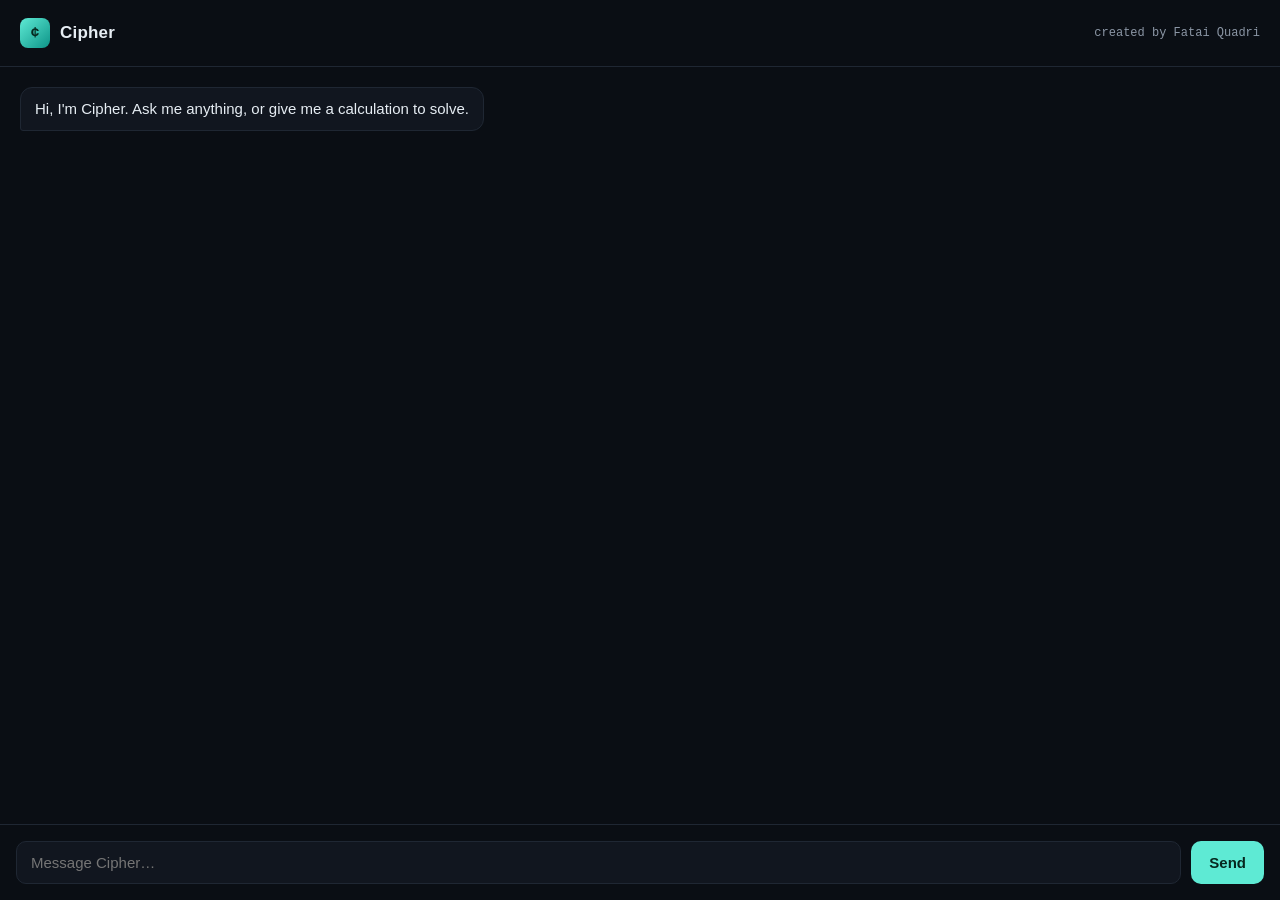
==== index.html @ 3cb3d945 "Add files via upload" ====
<!DOCTYPE html>
<html lang="en">
<head>
<meta charset="UTF-8">
<meta name="viewport" content="width=device-width, initial-scale=1.0">
<title>Cipher</title>
<style>
  :root {
    --bg: #0a0e14;
    --panel: #11161f;
    --line: #1f2733;
    --accent: #5eead4;
    --accent-dim: #2dd4bf33;
    --text: #e6edf3;
    --text-dim: #8b96a5;
  }

  * { box-sizing: border-box; }

  body {
    margin: 0;
    height: 100vh;
    display: flex;
    flex-direction: column;
    background: var(--bg);
    color: var(--text);
    font-family: -apple-system, BlinkMacSystemFont, "Segoe UI", Roboto, sans-serif;
  }

  header {
    padding: 18px 20px;
    border-bottom: 1px solid var(--line);
    display: flex;
    align-items: center;
    gap: 10px;
  }

  .glyph {
    width: 30px;
    height: 30px;
    border-radius: 8px;
    background: linear-gradient(135deg, var(--accent), #0d9488);
    display: flex;
    align-items: center;
    justify-content: center;
    font-family: "Courier New", monospace;
    font-weight: 700;
    color: #06281f;
    font-size: 15px;
  }

  header h1 {
    font-size: 17px;
    margin: 0;
    font-weight: 600;
    letter-spacing: 0.2px;
  }

  header span {
    font-size: 12px;
    color: var(--text-dim);
    font-family: "Courier New", monospace;
  }

  #chat {
    flex: 1;
    overflow-y: auto;
    padding: 20px;
    display: flex;
    flex-direction: column;
    gap: 14px;
  }

  .msg {
    max-width: 78%;
    padding: 10px 14px;
    border-radius: 12px;
    line-height: 1.45;
    font-size: 15px;
    white-space: pre-wrap;
  }

  .user {
    align-self: flex-end;
    background: var(--accent-dim);
    border: 1px solid var(--accent);
    border-bottom-right-radius: 3px;
  }

  .bot {
    align-self: flex-start;
    background: var(--panel);
    border: 1px solid var(--line);
    border-bottom-left-radius: 3px;
  }

  .bot.typing {
    color: var(--text-dim);
    font-family: "Courier New", monospace;
    font-size: 13px;
  }

  form {
    display: flex;
    gap: 10px;
    padding: 16px;
    border-top: 1px solid var(--line);
    background: var(--bg);
  }

  input {
    flex: 1;
    background: var(--panel);
    border: 1px solid var(--line);
    border-radius: 10px;
    padding: 12px 14px;
    color: var(--text);
    font-size: 15px;
    outline: none;
  }

  input:focus {
    border-color: var(--accent);
  }

  button {
    background: var(--accent);
    color: #06281f;
    border: none;
    border-radius: 10px;
    padding: 0 18px;
    font-weight: 600;
    font-size: 15px;
    cursor: pointer;
  }

  button:active { transform: scale(0.97); }

  button:disabled {
    opacity: 0.5;
    cursor: default;
  }
</style>
</head>
<body>

<header>
  <div class="glyph">¢</div>
  <div>
    <h1>Cipher</h1>
  </div>
  <span style="margin-left:auto;">created by Fatai Quadri</span>
</header>

<div id="chat">
  <div class="msg bot">Hi, I'm Cipher. Ask me anything, or give me a calculation to solve.</div>
</div>

<form id="form">
  <input id="input" type="text" placeholder="Message Cipher…" autocomplete="off" />
  <button id="send" type="submit">Send</button>
</form>

<script>
  const chat = document.getElementById('chat');
  const form = document.getElementById('form');
  const input = document.getElementById('input');
  const sendBtn = document.getElementById('send');

  function addMessage(text, role) {
    const div = document.createElement('div');
    div.className = 'msg ' + role;
    div.textContent = text;
    chat.appendChild(div);
    chat.scrollTop = chat.scrollHeight;
    return div;
  }

  form.addEventListener('submit', async (e) => {
    e.preventDefault();
    const message = input.value.trim();
    if (!message) return;

    addMessage(message, 'user');
    input.value = '';
    sendBtn.disabled = true;

    const typingEl = addMessage('decrypting response…', 'bot typing');

    try {
      const res = await fetch('/chat', {
        method: 'POST',
        headers: { 'Content-Type': 'application/json' },
        body: JSON.stringify({ message })
      });
      const data = await res.json();
      typingEl.textContent = data.reply || 'No response.';
      typingEl.classList.remove('typing');
    } catch (err) {
      typingEl.textContent = 'Connection error. Is the server running?';
      typingEl.classList.remove('typing');
    }

    sendBtn.disabled = false;
    input.focus();
  });
</script>

</body>
</html>
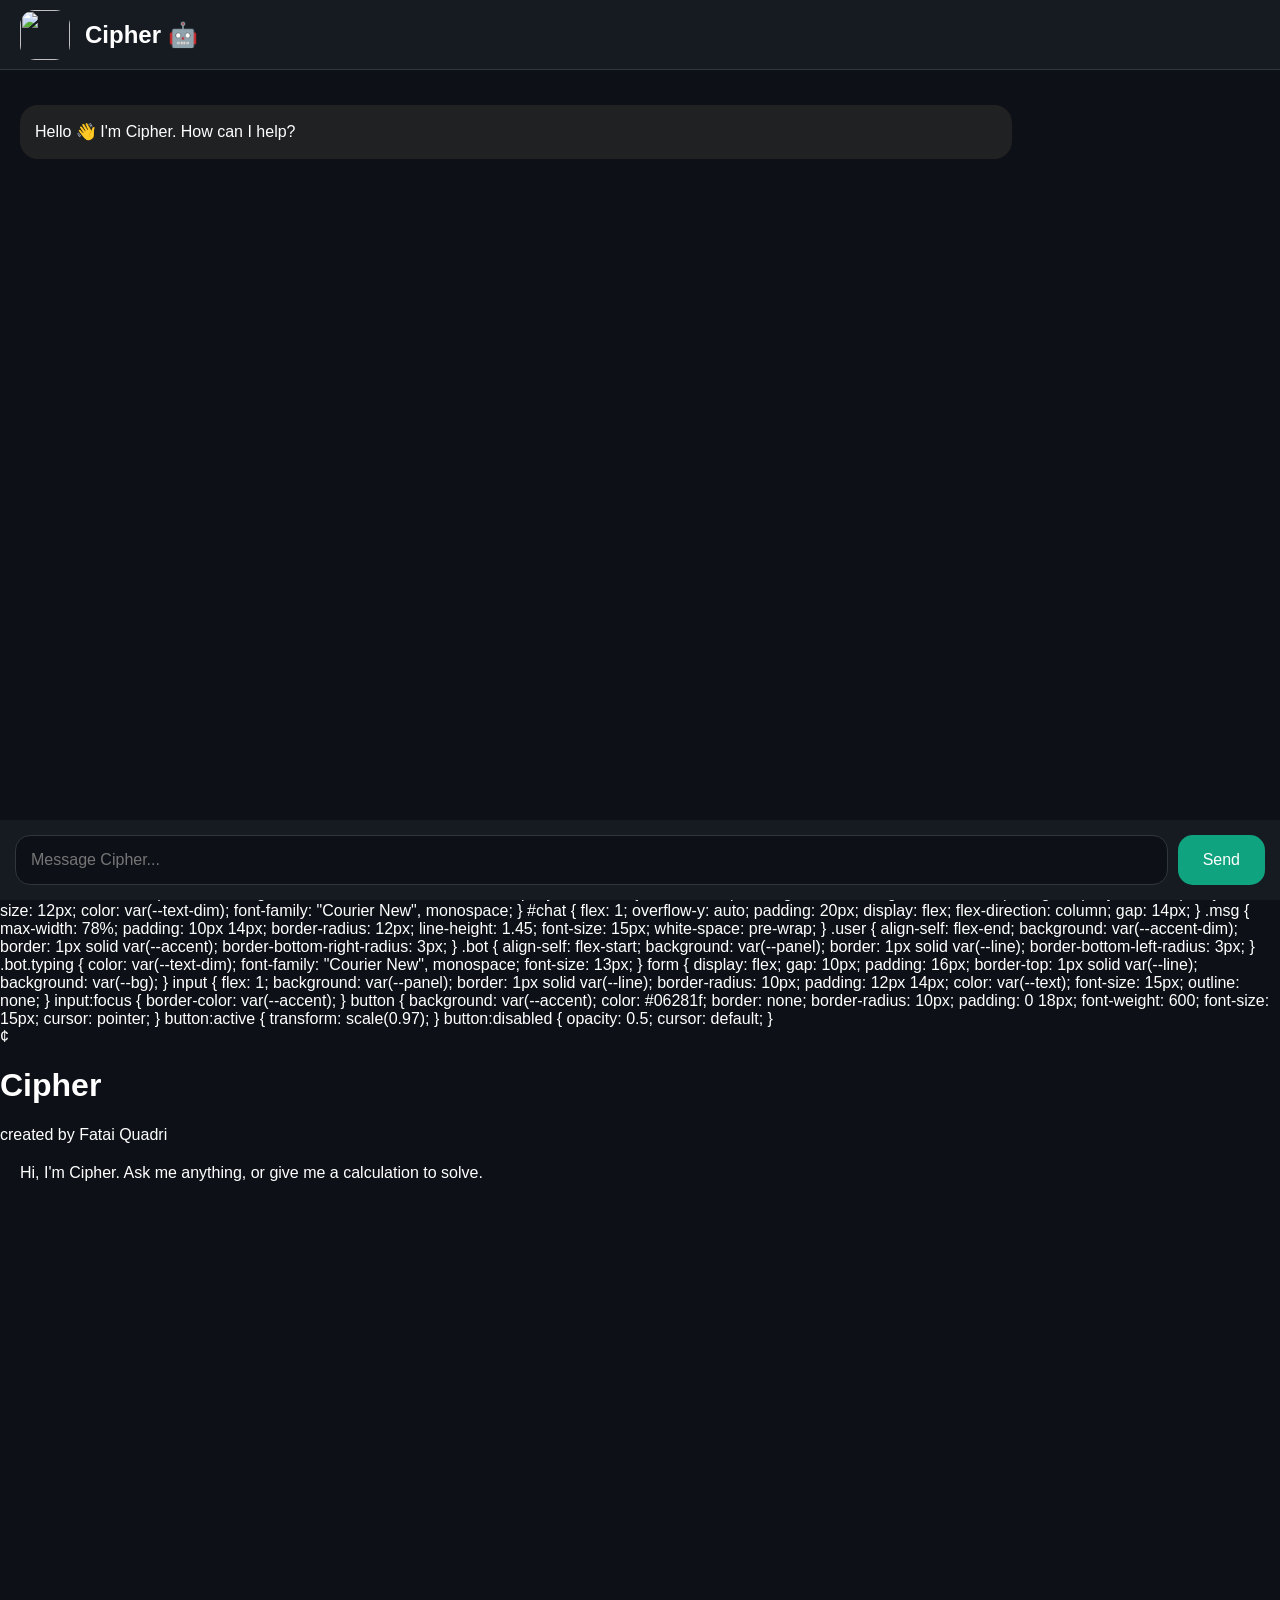
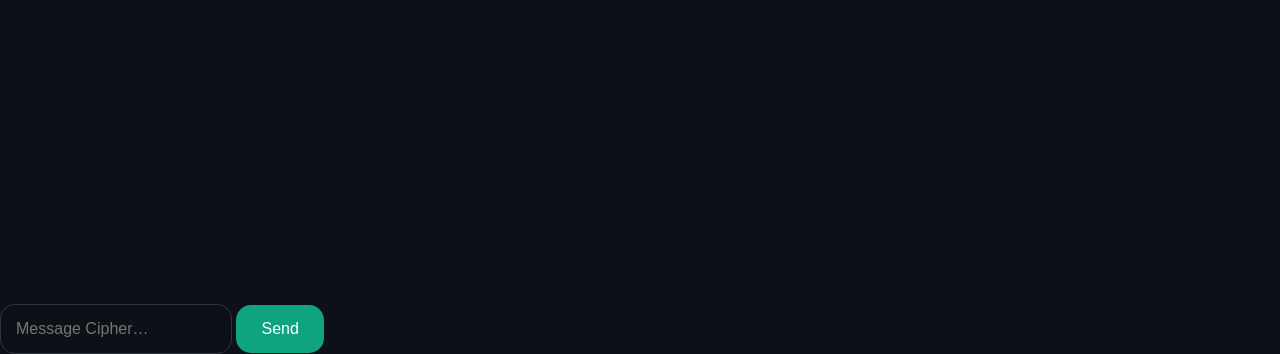
==== commit 4f57eb52: "Create index.html" ====
--- a/index.html
+++ b/index.html
@@ -1,19 +1,320 @@
+
+
+
 <!DOCTYPE html>
-<html lang="en">
+
+<html>
+
 <head>
-<meta charset="UTF-8">
-<meta name="viewport" content="width=device-width, initial-scale=1.0">
-<title>Cipher</title>
+
+<title>Cipher AI</title>
+
+
 <style>
-  :root {
-    --bg: #0a0e14;
-    --panel: #11161f;
-    --line: #1f2733;
-    --accent: #5eead4;
-    --accent-dim: #2dd4bf33;
-    --text: #e6edf3;
-    --text-dim: #8b96a5;
-  }
+
+*{
+    box-sizing:border-box;
+}
+
+
+body{
+
+    margin:0;
+    background:#0d1117;
+    color:white;
+    font-family:Arial, sans-serif;
+
+}
+
+
+/* TOP BAR */
+
+.header{
+
+    height:70px;
+    background:#161b22;
+    display:flex;
+    align-items:center;
+    padding:10px 20px;
+    gap:15px;
+    border-bottom:1px solid #30363d;
+
+}
+
+
+.logo{
+
+    width:50px;
+    height:50px;
+    border-radius:15px;
+
+}
+
+
+.title{
+
+    font-size:24px;
+    font-weight:bold;
+
+}
+
+
+
+/* CHAT AREA */
+
+#chat{
+
+    height:calc(100vh - 140px);
+    overflow-y:auto;
+    padding:20px;
+
+}
+
+
+
+.message{
+
+    max-width:80%;
+    padding:15px;
+    margin:15px 0;
+    border-radius:18px;
+    line-height:1.5;
+
+}
+
+
+.user{
+
+    background:#10a37f;
+    margin-left:auto;
+
+}
+
+
+.cipher{
+
+    background:#202123;
+
+}
+
+
+
+/* INPUT AREA */
+
+
+.bottom{
+
+    position:fixed;
+    bottom:0;
+    width:100%;
+    background:#161b22;
+    padding:15px;
+    display:flex;
+    gap:10px;
+
+}
+
+
+input{
+
+    flex:1;
+    background:#0d1117;
+    border:1px solid #30363d;
+    color:white;
+    padding:15px;
+    border-radius:15px;
+    font-size:16px;
+
+}
+
+
+
+button{
+
+    background:#10a37f;
+    color:white;
+    border:none;
+    padding:15px 25px;
+    border-radius:15px;
+    font-size:16px;
+
+}
+
+
+
+</style>
+
+
+</head>
+
+
+
+<body>
+
+
+<div class="header">
+
+
+<!-- YOUR LOGO -->
+
+<img class="logo" src="/static/logo.jpg">
+
+
+<div class="title">
+
+Cipher 🤖
+
+</div>
+
+
+</div>
+
+
+
+<div id="chat">
+
+
+<div class="message cipher">
+
+Hello 👋 I'm Cipher. How can I help?
+
+</div>
+
+
+</div>
+
+
+
+
+<div class="bottom">
+
+
+<input 
+id="message"
+placeholder="Message Cipher...">
+
+
+<button onclick="sendMessage()">
+
+Send
+
+</button>
+
+
+</div>
+
+
+
+
+
+<script>
+
+
+function addMessage(text,type){
+
+
+let div=document.createElement("div");
+
+
+div.className="message "+type;
+
+
+div.innerHTML=text;
+
+
+document.getElementById("chat")
+.appendChild(div);
+
+
+document.getElementById("chat")
+.scrollTop =
+document.getElementById("chat").scrollHeight;
+
+
+}
+
+
+
+
+function sendMessage(){
+
+
+let box =
+document.getElementById("message");
+
+
+let text=box.value;
+
+
+if(text=="") return;
+
+
+
+addMessage(
+"You: "+text,
+"user"
+);
+
+
+
+fetch("/chat",{
+
+method:"POST",
+
+headers:{
+
+"Content-Type":"application/json"
+
+},
+
+
+body:JSON.stringify({
+
+message:text
+
+})
+
+
+})
+
+
+.then(r=>r.json())
+
+.then(data=>{
+
+
+addMessage(
+
+"Cipher: "+data.reply,
+
+"cipher"
+
+);
+
+
+});
+
+
+
+box.value="";
+
+
+}
+
+
+
+</script>
+
+
+
+</body>
+
+
+</html>
+
+
+
+
 
   * { box-sizing: border-box; }
 
@@ -207,4 +508,5 @@
 </script>
 
 </body>
-</html>
+  </html>
+  
